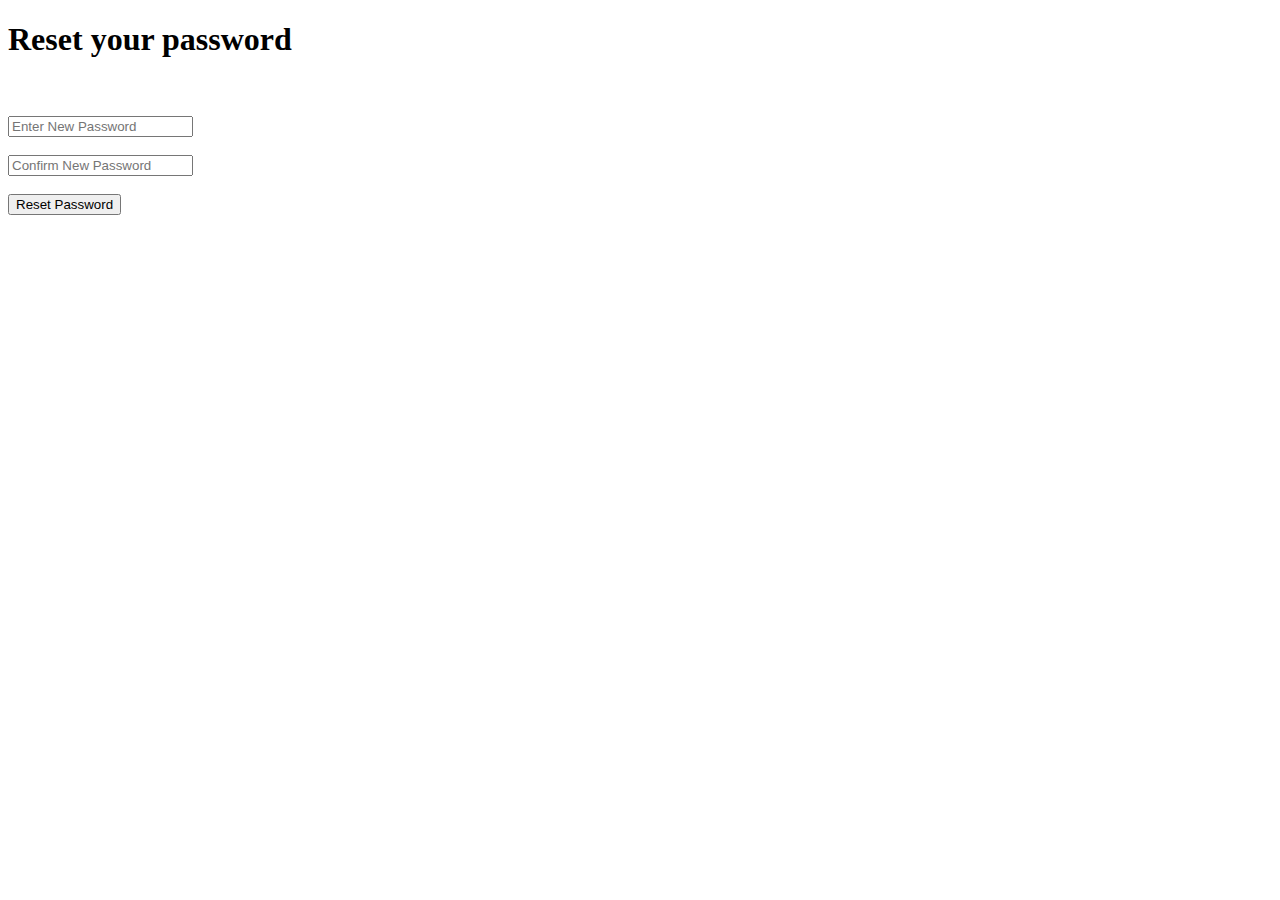
==== forgetpaswrd.html @ 27a33768 "Add files via upload" ====
<!DOCTYPE html>
<html lang="en">
<head>
    <meta charset="UTF-8">
    <meta name="viewport" content="width=device-width, initial-scale=1.0">
    <title>Document</title>
    <link rel="stylesheet" href="../css/forgetpaswrd.css">
</head>
<body>
    <div id="whole">
        <h1>Reset your password</h1>
        <br>
        <br>
        
        <input type="password" name="" id="a" placeholder="Enter New Password">
        <br>
        <br>
        <input type="cnfrm" name="" id="a1" placeholder="Confirm New Password">
        <br>
        <br>
        <button id="a2">Reset Password</button>

    </div>
    
</body>
</html>
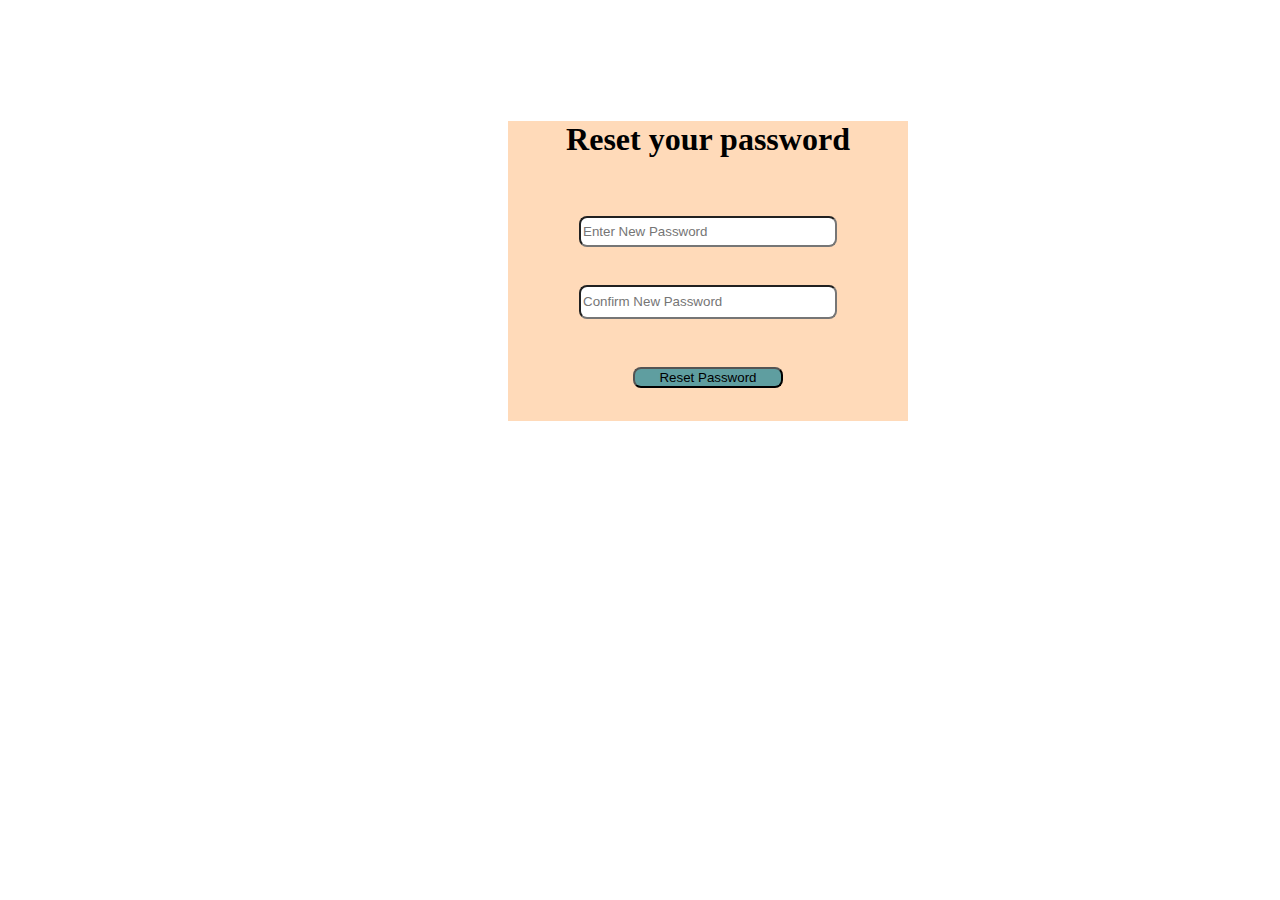
==== commit 0924d371: "Update forgetpaswrd.html" ====
--- a/forgetpaswrd.html
+++ b/forgetpaswrd.html
@@ -4,7 +4,7 @@
     <meta charset="UTF-8">
     <meta name="viewport" content="width=device-width, initial-scale=1.0">
     <title>Document</title>
-    <link rel="stylesheet" href="../css/forgetpaswrd.css">
+    <link rel="stylesheet" href="forgetpaswrd.css">
 </head>
 <body>
     <div id="whole">
@@ -23,4 +23,4 @@
     </div>
     
 </body>
-</html>+</html>
--- a/forgetpaswrd.css
+++ b/forgetpaswrd.css
@@ -0,0 +1,35 @@
+#whole{
+    width: 400px;
+    height: 300px;
+    background-color: peachpuff;
+    position: relative;
+    top: 100px;
+    left: 500px;
+    text-align: center;
+}
+
+#a{
+    width: 250px;
+    height: 25px;
+    border-radius: 8px;
+    position: relative;
+    
+}
+#a1{
+    width: 250px;
+    height: 28px;
+    border-radius: 8px;
+    position: relative;
+    top: 20px;
+    
+}
+#a2{
+    width: 150px;
+    border-radius: 8px;
+    position: relative;
+    top: 50px;
+    background-color: cadetblue;
+}
+#a2:hover{
+    background-color: aqua;
+}
